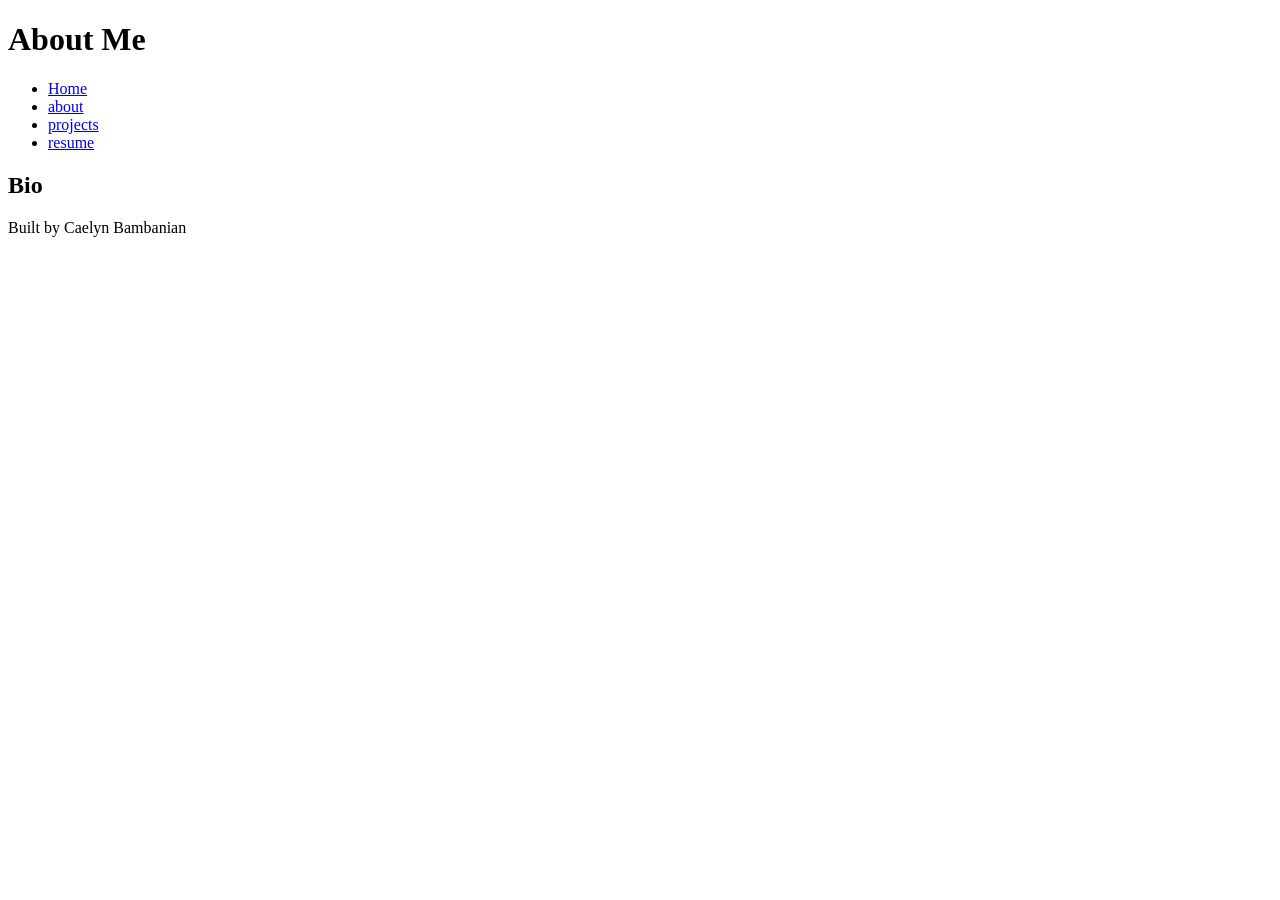
==== about.html @ 3ba09aa9 "html basics all the content necessary for the code-along" ====
<!DOCTYPE html>
<html lang="en">
<head>
    <meta charset="UTF-8">
    <meta name="viewport" content="width=device-width, initial-scale=1.0">
    <title>About Me</title>
</head>
<body>
     <header>
        <h1>About Me</h1>
     </header>
    <nav>
          <ul>
            <li><a href="index.html">Home</a></li>
            <li><a href="about.html">about</a></li>
            <li><a href="projects.html">projects</a></li>
            <li><a href="resume.html">resume</a></li>
        </ul>
    </nav>
    <main>
        <section>
            <h2>Bio</h2>
        </section>
    </main>
    <footer>
        <p>Built by Caelyn Bambanian</p>
    </footer>
</body>
</html>
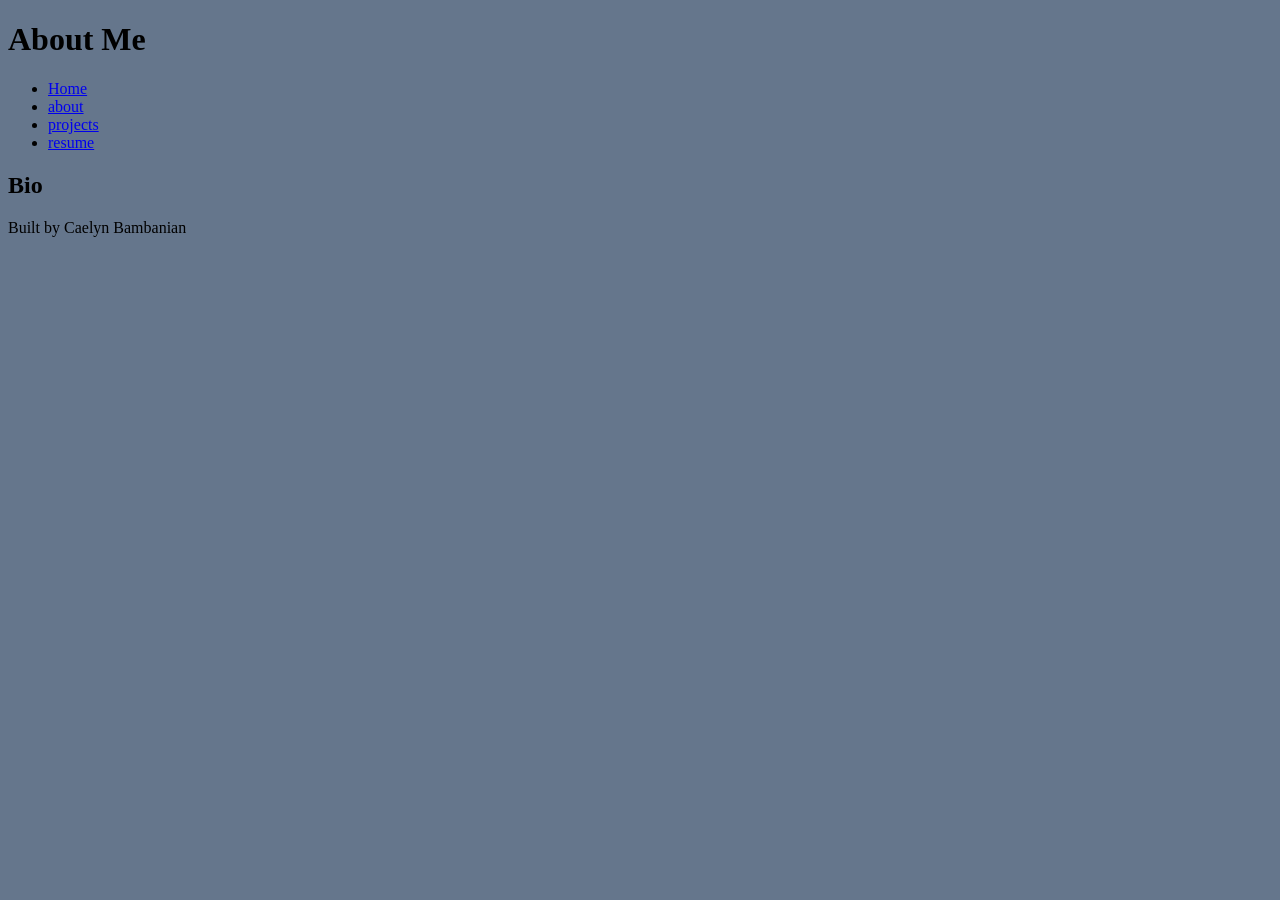
==== commit 22dfa7e1: "base css established" ====
--- a/about.html
+++ b/about.html
@@ -3,6 +3,7 @@
 <head>
     <meta charset="UTF-8">
     <meta name="viewport" content="width=device-width, initial-scale=1.0">
+    <link rel="stylesheet" href="styles.css">
     <title>About Me</title>
 </head>
 <body>
--- a/styles.css
+++ b/styles.css
@@ -0,0 +1,15 @@
+/* CSS by Caelyn Bambanian */
+
+/* Color Palette
+deep black= #05080D
+slate blue= #65768C
+steel blue= #263640
+burnt orange= #BF5B04
+earth=#733917
+*/
+
+/* GLOBAL (base) MOBILE FIRST */
+body {
+    background-color: #65768C
+    
+}
